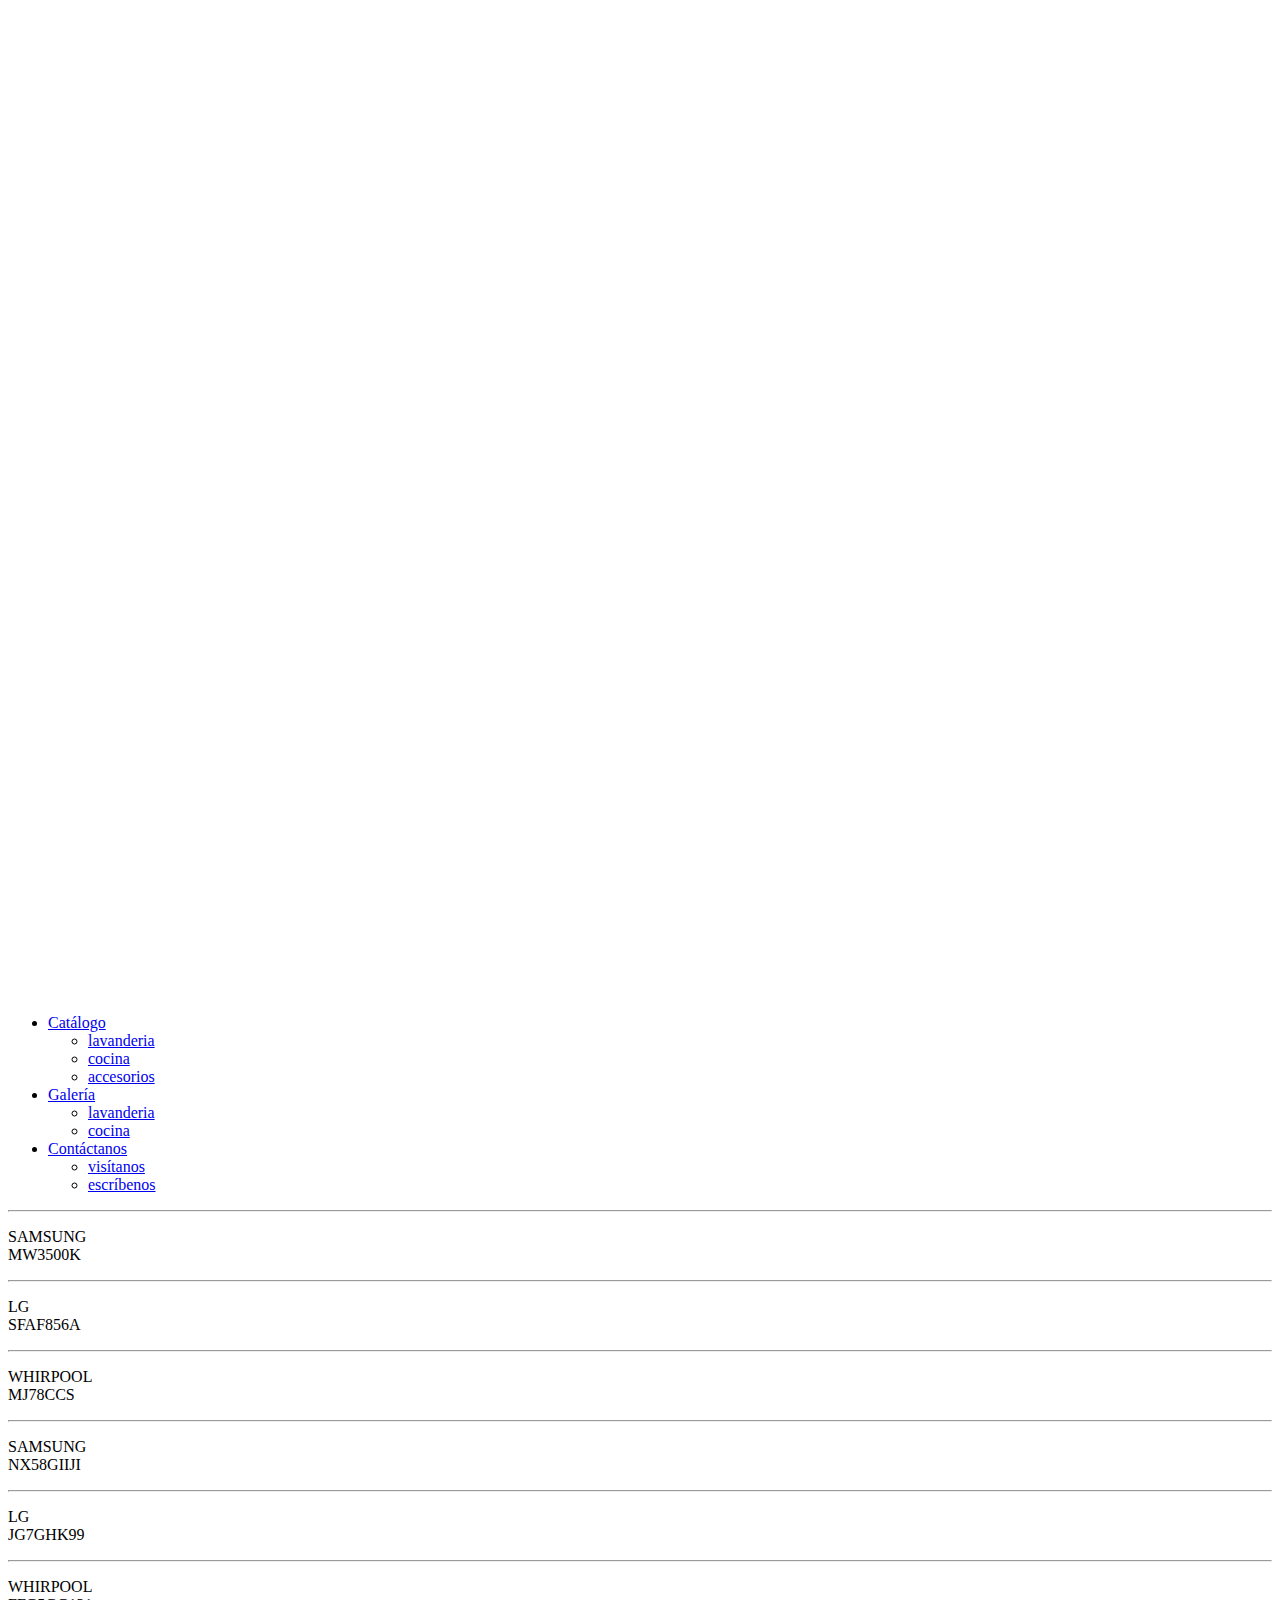
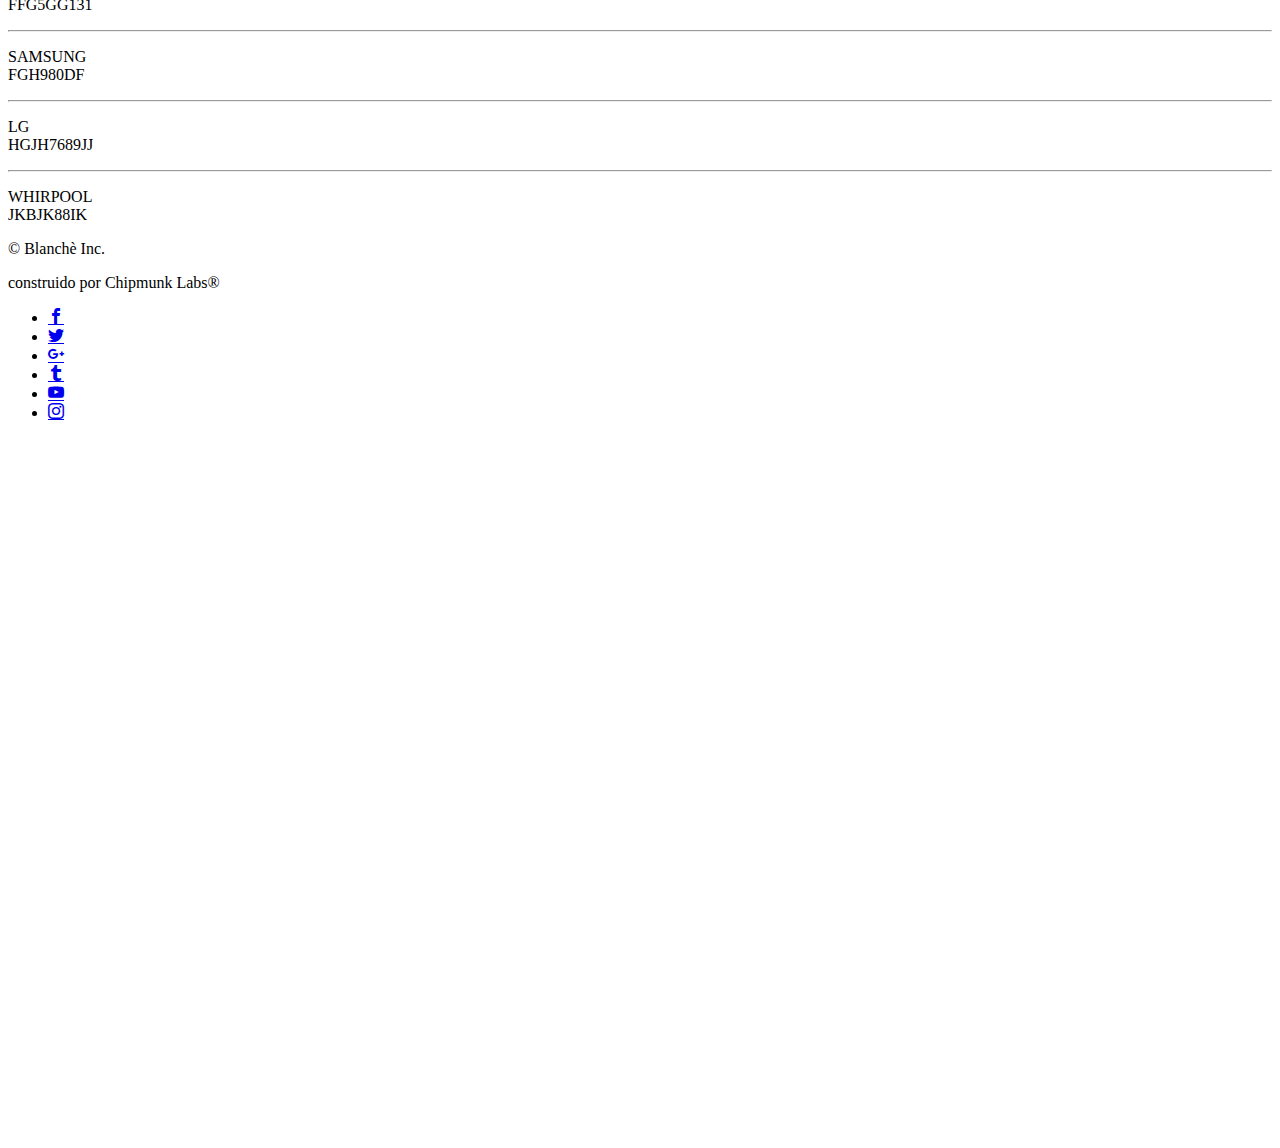
==== html/catcoc.html @ 3ab602d3 "Add files via upload" ====
<!DOCTYPE html>
<html lang="es">
<head>
    <meta charset="UTF-8">
    <title>Blanchè! | Cocina</title>
    <link rel="shortcut icon" type="image/x-icon" href="../img/favicon.ico">
    <link rel="stylesheet" href="../css/catcoc.css">
    <link rel="stylesheet" href="../css/icons.css">
    <script src="https://ajax.googleapis.com/ajax/libs/jquery/2.1.3/jquery.min.js"></script>
    <script src="../js/animacion.js"></script>
    <script src="../js/height.js"></script>
    <script src="../js/altura2.js"></script>
    <script src="../js/fondo.js"></script>
  
</head>

<body>
 <div class="superior">
        <img id="i" src="../img/logo.png" width="300px">
        <div id="m" class="cargando">

        </div>
    </div>
    <div class="barra">
            <div class="logo">
                <a href="../index.html">
                    <img id="l" src="../img/logi.png" width="225px">
                </a>
            </div>
            <div class="s">
                <nav class="int">
                    <ul>
                        <li><a href="#">Catálogo</a>
                            <ul>
                                <li><a href="catlav.html">lavanderia</a></li>
                                <li><a href="#">cocina</a></li>
                                <li><a href="#">accesorios</a></li>
                            </ul>
                        </li>
                        <li><a href="#">Galería</a>
                            <ul>
                                <li><a href="glav.html">lavanderia</a></li>
                                <li><a href="gcoc.html">cocina</a></li>
                            </ul>
                        </li>
                        <li><a href="#">Contáctanos</a>
                            <ul>
                                <li><a href="#">visítanos</a></li>
                                <li><a href="#">escríbenos</a></li>
                            </ul>
                        </li>

                    </ul>
                </nav>
            </div>
        </div>
        <div class="contenido">
                      <div class="fila1">

                    <div class="a11">
                        <div class="cuadro1">
                            <hr class="a">
                        </div>
                        <div class="linea"></div>
                        <div class="texto">
                            <p>SAMSUNG <br>MW3500K</p>
                        </div>
                    </div>
                    <div class="a12">

                        <div class="cuadro2">
                            <hr class="a">
                        </div>
                        <div class="linea"></div>
                        <div class="texto">
                            <p>LG <br> SFAF856A</p>
                        </div>
                    </div>
                    <div class="a13">

                        <div class="cuadro3">
                            <hr class="a">
                        </div>
                        <div class="linea"></div>
                        <div class="texto">
                            <p>WHIRPOOL <br>MJ78CCS</p>
                        </div>
                    </div>
                </div>
                                      <div class="fila1">

                    <div class="a11">
                        <div class="cuadro4">
                            <hr class="a">
                        </div>
                        <div class="linea"></div>
                        <div class="texto">
                            <p>SAMSUNG <br>NX58GIIJI</p>
                        </div>
                    </div>
                    <div class="a12">

                        <div class="cuadro5">
                            <hr class="a">
                        </div>
                        <div class="linea"></div>
                        <div class="texto">
                            <p>LG <br> JG7GHK99</p>
                        </div>
                    </div>
                    <div class="a13">

                        <div class="cuadro6">
                            <hr class="a">
                        </div>
                        <div class="linea"></div>
                        <div class="texto">
                            <p>WHIRPOOL <br>FFG5GG131</p>
                        </div>
                    </div>
                </div>
                                      <div class="fila1">

                    <div class="a11">
                        <div class="cuadro7">
                            <hr class="a">
                        </div>
                        <div class="linea"></div>
                        <div class="texto">
                            <p>SAMSUNG <br>FGH980DF </p>
                        </div>
                    </div>
                    <div class="a12">

                        <div class="cuadro8">
                            <hr class="a">
                        </div>
                        <div class="linea"></div>
                        <div class="texto">
                            <p>LG <br> HGJH7689JJ</p>
                        </div>
                    </div>
                    <div class="a13">

                        <div class="cuadro9">
                            <hr class="a">
                        </div>
                        <div class="linea"></div>
                        <div class="texto">
                            <p>WHIRPOOL <br>JKBJK88IK</p>
                        </div>
                    </div>
                </div>
        </div>
              <div class="bottom">

            <div class="footer">
                <div class="copy">
                    <p>&copy; Blanchè Inc.</p>
                </div>
                <div class="chip">
                    <p>construido por Chipmunk Labs&reg;</p>
                </div>
                <div class="social1">
                    <ul>
                        <li>
                            <a href="http://www.facebook.com/" class="icon-facebook1"></a>
                        </li>
                        <li>
                            <a href="http://www.twitter.com/" class="icon-twitter1"></a>
                        </li>
                        <li>
                            <a href="http://www.plus.google.com/?hl=es" class="icon-google-plus1"></a>
                        </li>
                        <li>
                            <a href="http://www.tumblr.com/" class="icon-tumblr1"></a>
                        </li>
                        <li>
                            <a href="http://www.youtube.com/" class="icon-youtube1"></a>
                        </li>
                        <li>
                            <a href="http://www.instagram.com/" class="icon-instagram1"></a>
                        </li>
                    </ul>
                </div>
            </div>
        </div>
</body>
</html>
---- css/icons.css ----
@font-face {
  font-family: 'icomoon';
  src:  url('fonts/icomoon.eot?yhuegh');
  src:  url('fonts/icomoon.eot?yhuegh#iefix') format('embedded-opentype'),
    url('fonts/icomoon.ttf?yhuegh') format('truetype'),
    url('fonts/icomoon.woff?yhuegh') format('woff'),
    url('fonts/icomoon.svg?yhuegh#icomoon') format('svg');
  font-weight: normal;
  font-style: normal;
}

[class^="icon-"], [class*=" icon-"] {
  /* use !important to prevent issues with browser extensions that change fonts */
  font-family: 'icomoon' !important;
  speak: none;
  font-style: normal;
  font-weight: normal;
  font-variant: normal;
  text-transform: none;
  line-height: 1;

  /* Better Font Rendering =========== */
  -webkit-font-smoothing: antialiased;
  -moz-osx-font-smoothing: grayscale;
}

.icon-google-plus:before {
  content: "\ea8b";
}
.icon-facebook:before {
  content: "\ea90";
}
.icon-instagram:before {
  content: "\ea92";
}
.icon-twitter:before {
  content: "\ea96";
}
.icon-youtube:before {
  content: "\ea9d";
}
.icon-tumblr:before {
  content: "\eab9";
}


.icon-google-plus1:before {
  content: "\ea8b";
}
.icon-facebook1:before {
  content: "\ea90";
}
.icon-instagram1:before {
  content: "\ea92";
}
.icon-twitter1:before {
  content: "\ea96";
}
.icon-youtube1:before {
  content: "\ea9d";
}
.icon-tumblr1:before {
  content: "\eab9";
}
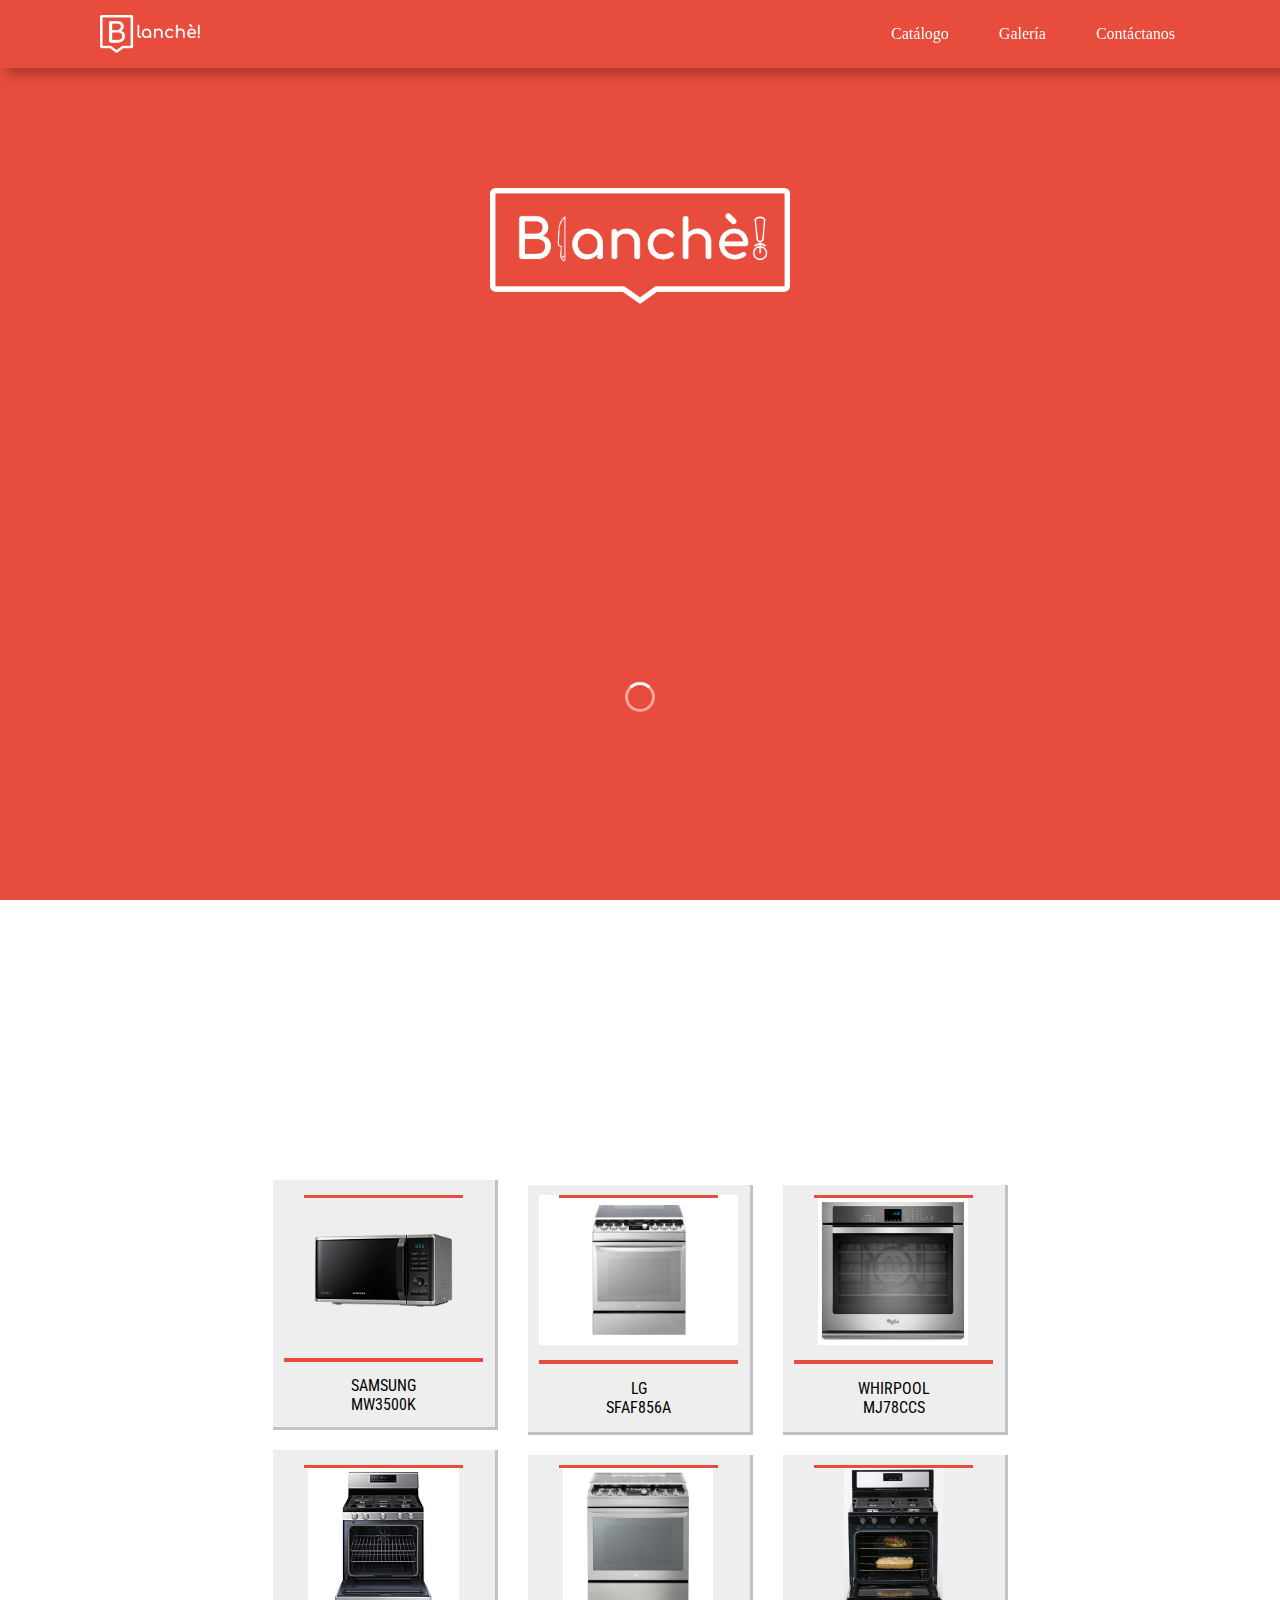
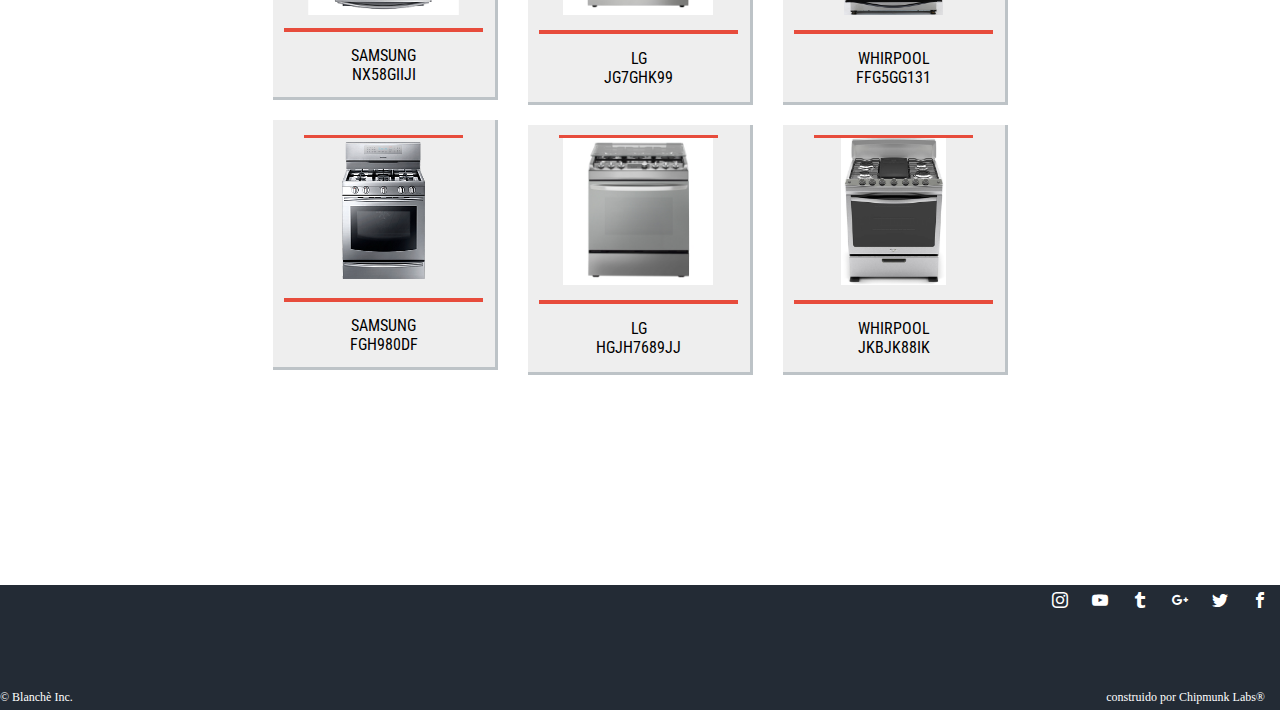
==== commit c254553d: "Add files via upload" ====
--- a/html/catcoc.html
+++ b/html/catcoc.html
@@ -33,8 +33,8 @@
                         <li><a href="#">Catálogo</a>
                             <ul>
                                 <li><a href="catlav.html">lavanderia</a></li>
-                                <li><a href="#">cocina</a></li>
-                                <li><a href="#">accesorios</a></li>
+                                <li><a href="catcoc.html">cocina</a></li>
+                                <li><a href="catacc.html">accesorios</a></li>
                             </ul>
                         </li>
                         <li><a href="#">Galería</a>
@@ -45,8 +45,8 @@
                         </li>
                         <li><a href="#">Contáctanos</a>
                             <ul>
-                                <li><a href="#">visítanos</a></li>
-                                <li><a href="#">escríbenos</a></li>
+                                <li><a href="sucursales.html">visítanos</a></li>
+                                <li><a href="prueba.html">escríbenos</a></li>
                             </ul>
                         </li>
 
@@ -185,5 +185,6 @@
                 </div>
             </div>
         </div>
+        
 </body>
 </html>--- a/css/catcoc.css
+++ b/css/catcoc.css
@@ -0,0 +1,535 @@
+@import url('https://www.fontify.me/wf/298dca9e97fcbad4a59e01d94e1859fb');
+@import url('https://fonts.googleapis.com/css?family=Roboto+Condensed');
+@import url('https://fonts.googleapis.com/css?family=Ubuntu');
+l {
+    font-family: font90699;
+ font-family: 'Ubuntu', sans-serif;
+    font-family: 'Roboto Condensed', sans-serif;
+}
+
+* {
+    margin: 0;
+    padding: 0;
+    -webkit-box-sizing: border-box;
+    -moz-box-sizing: border-box;
+    box-sizing: border-box;
+    -webkit-font-smoothing: antialiased;
+    letter-spacing: 0px;
+}
+body {
+    width: 100%;
+    margin: 0 auto;
+    background: url(../img/fondog.jpg);
+    background-size: 125%;
+    background-attachment: fixed;
+    background-position: top;
+}
+
+@keyframes girar {
+    0% {
+        transform: rotate(0deg);
+    }
+    100% {
+        transform: rotate(360deg);
+    }
+}
+
+div.superior {
+    background: rgba(231, 76, 60, 1.0);
+
+    width: 100%;
+    display: inline-grid;
+    justify-content: space-around;
+    align-items: center;
+    -webkit-transition: all 0.3s ease-in-out;
+    -o-transition: all 0.3s ease-in-out;
+    transition: all 0.3s ease-in-out;
+    z-index: 1000;
+}
+
+.cargando {
+    border-radius: 50%;
+    width: 30px;
+    height: 30px;
+    border: 3px solid rgba(255, 255, 255, 0.5);
+    border-top-color: #fff;
+    animation: girar 1s infinite;
+    margin: 0 auto;
+}
+
+div.fondo {
+    width: 100%;
+    margin: 0;
+    height: 700px;
+}
+
+div.banner {
+    width: 100%;
+    position: absolute;
+    margin-top: 25px;
+}
+
+div.barra {
+    width: 85%;
+    margin: 0 auto;
+    -webkit-transition: all 0.3s ease-in-out;
+    -o-transition: all 0.3s ease-in-out;
+    transition: all 0.3s ease-in-out;
+}
+
+div.fixed {
+    position: fixed;
+    top: 0;
+    box-shadow: 7px 7px 10px rgba(1, 1, 1, 0.25);
+    width: 100%;
+    z-index: 1000;
+    background: rgba(231, 76, 60, 1.0);
+    -webkit-transition: all 0.3s ease-in-out;
+    -o-transition: all 0.3s ease-in-out;
+    transition: all 0.3s ease-in-out;
+}
+
+div.logo {
+    width: 225px;
+    margin: 0 auto;
+}
+
+#l {
+    -webkit-transition: all 0.3s ease-in-out;
+    -o-transition: all 0.3s ease-in-out;
+    transition: all 0.3s ease-in-out;
+}
+
+div.menu {
+    width: 100%;
+    margin: 0 auto;
+    margin-top: 25px;
+    background-color: rgba(46, 64, 83, 1.0);
+    border-top-left-radius: 5px;
+    border-top-right-radius: 5px;
+    -webkit-transition: all 0.3s ease-in-out;
+    -o-transition: all 0.3s ease-in-out;
+    transition: all 0.3s ease-in-out;
+}
+
+nav {
+    margin: 0 auto;
+}
+
+ul {
+    list-style: none;
+}
+
+nav>ul {
+    display: table;
+    width: 100%;
+    margin: 0 auto;
+    position: relative;
+}
+
+nav>ul li {
+    display: table;
+    float: left;
+}
+
+nav.int>ul li a:hover {
+    background: #222;
+    border-radius: 25px;
+    background: rgba(33, 47, 60, 0.85);
+    color: rgba(231, 76, 60, 1.0);
+    -webkit-transition: all 0.3s ease-in-out;
+    -o-transition: all 0.3s ease-in-out;
+    transition: all 0.3s ease-in-out;
+}
+
+nav.down>ul li a:hover {
+    background: #222;
+    border-radius: 25px;
+    background: rgba(192, 57, 43, 1.0);
+    color: #fff;
+    -webkit-transition: all 0.3s ease-in-out;
+    -o-transition: all 0.3s ease-in-out;
+    transition: all 0.3s ease-in-out;
+}
+
+nav.int>ul>li:hover>ul {
+    display: block;
+    height: 100%;
+    -webkit-transition: all 0.3s ease-in-out;
+    -o-transition: all 0.3s ease-in-out;
+    transition: all 0.3s ease-in-out;
+}
+
+nav.down>ul>li:hover>ul {
+    display: block;
+    height: 100%;
+    -webkit-transition: all 0.3s ease-in-out;
+    -o-transition: all 0.3s ease-in-out;
+    transition: all 0.3s ease-in-out;
+}
+
+nav.down>ul>li>ul {
+    display: block;
+    position: absolute;
+    background: rgba(192, 57, 43, 0.85);
+    border-bottom-left-radius: 5px;
+    border-bottom-right-radius: 5px;
+    left: 0;
+    right: 0;
+    width: 100%;
+    overflow: hidden;
+    height: 0%;
+    box-shadow: 7px 7px 10px rgba(1, 1, 1, 0.25);
+    -webkit-transition: all 0.3s ease-in-out;
+    -o-transition: all 0.3s ease-in-out;
+    transition: all 0.3s ease-in-out;
+}
+
+nav.int>ul>li>ul {
+    display: block;
+    position: absolute;
+    background: rgba(33, 47, 60, 0.9);
+    border-bottom-left-radius: 5px;
+    border-bottom-right-radius: 5px;
+    left: 0;
+    right: 0;
+    width: 100%;
+    overflow: hidden;
+    height: 0%;
+    box-shadow: 7px 7px 10px rgba(1, 1, 1, 0.25);
+    -webkit-transition: all 0.3s ease-in-out;
+    -o-transition: all 0.3s ease-in-out;
+    transition: all 0.3s ease-in-out;
+}
+
+nav>ul li a {
+    color: #fff;
+    display: block;
+    padding: 25px;
+    text-align: center;
+    text-decoration: none;
+    color: #fff;
+    font-family: 'Comfortaa', cursive;
+    -webkit-transition: all 0.3s ease-in-out;
+    -o-transition: all 0.3s ease-in-out;
+    transition: all 0.3s ease-in-out;
+}
+
+nav.down>ul>li>ul>li a:hover {
+    background: rgba(192, 57, 43, 1);
+    color: #fff;
+    border-radius: 25px;
+}
+
+nav.int>ul>li>ul>li a:hover {
+    background: rgba(33, 47, 60, 0.85);
+    color: rgba(231, 76, 60, 1.0);
+    border-radius: 25px;
+}
+div.contenido{
+    width: 100%;
+    height: 1200px;
+    margin-top:85px; 
+    align-content: center;
+}
+div.fila1 {
+    align-content: center;
+    margin: 0 auto;
+    display: table
+}
+div.a11 {
+    display: inline-grid;
+    height: 250px;
+    width: 225px;
+    background: #eee;
+    margin-bottom: 15px;
+    margin-left: 15px;
+    margin-right: 15px;
+    border-bottom: solid 3px rgba(189, 195, 199, 1.0);
+    border-right: solid 3px rgba(189, 195, 199, 1.0);
+}
+
+.a12 {
+    display: inline-grid;
+    height: 250px;
+    width: 225px;
+    background: #eee;
+    margin-bottom: 15px;
+    margin-left: 15px;
+    margin-right: 15px;
+    border-bottom: solid 3px rgba(189, 195, 199, 1.0);
+    border-right: solid 3px rgba(189, 195, 199, 1.0);
+}
+
+.a13 {
+    display: inline-grid;
+    height: 250px;
+    width: 225px;
+    background: #eee;
+    margin-bottom: 15px;
+    margin-left: 15px;
+    margin-right: 15px;
+    border-bottom: solid 3px rgba(189, 195, 199, 1.0);
+    border-right: solid 3px rgba(189, 195, 199, 1.0);
+}
+
+div.cuadrote {
+    width: 90%;
+    height: 400px;
+    background: #eee;
+    margin: 15px;
+    border-bottom: solid 3px rgba(189, 195, 199, 1.0);
+    border-right: solid 3px rgba(189, 195, 199, 1.0);
+    display: table;
+    margin: 0 auto;
+    align-content: center;
+}
+
+div.cuadron {
+    width: 90%;
+    height: 200px;
+    background: rgba(189, 195, 199, 1.0);
+    margin: 0 auto;
+    margin-top: 15px;
+}
+div.cuadro1 {
+    width: 90%;
+    height: 150px;
+    background: url(../img/coc/sam.png);
+    background-size: 100%;
+    margin: 0 auto;
+    margin-top: 15px;
+}
+
+div.cuadro2 {
+    width: 90%;
+    height: 150px;
+    background: url(../img/coc/lg.jpg);
+    background-size: contain;
+    background-position: center;
+    margin: 0 auto;
+    margin-top: 10px;
+}
+
+div.cuadro3 {
+    width: 90%;
+    height: 150px;
+    background: url(../img/coc/w.jpg);
+    background-size: contain;
+    background-repeat: no-repeat;
+    background-position: center;
+    margin: 0 auto;
+    margin-top: 10px;
+}
+div.cuadro4 {
+    width: 90%;
+    height: 150px;
+    background: url(../img/coc/sam1.png);
+    background-size: 100%;
+    margin: 0 auto;
+    margin-top: 15px;
+}
+
+div.cuadro5 {
+    width: 90%;
+    height: 150px;
+    background: url(../img/coc/lg1.jpg);
+      background-size: contain;
+    background-position: center;
+     background-repeat: no-repeat;
+    margin: 0 auto;
+    margin-top: 10px;
+}
+
+div.cuadro6 {
+    width: 90%;
+    height: 150px;
+    background: url(../img/coc/w1.jpg);
+    background-size: contain;
+    background-repeat: no-repeat;
+    background-position: center;
+    margin: 0 auto;
+    margin-top: 10px;
+}
+div.cuadro7 {
+    width: 90%;
+    height: 150px;
+    background: url(../img/coc/sam2.png);
+    background-size: 100%;
+    margin: 0 auto;
+    margin-top: 15px;
+}
+
+div.cuadro8 {
+    width: 90%;
+    height: 150px;
+    background: url(../img/coc/lg2.jpg);
+        background-size: contain;
+    background-position: center;
+    background-repeat: no-repeat;
+    margin: 0 auto;
+    margin-top: 10px;
+}
+
+div.cuadro9 {
+    width: 90%;
+    height: 150px;
+      background: url(../img/coc/w2.jpg);
+    background-size: contain;
+    background-repeat: no-repeat;
+    background-position: center;
+    margin: 0 auto;
+    margin-top: 10px;
+}
+hr.a {
+    width: 80%;
+    height: 1px;
+    margin: 0 auto;
+    border: 0;
+    border-top: 3px solid #e74c3c;
+}
+
+div.linea {
+    height: 4px;
+    width: 90%;
+    background: #e74c3c;
+    margin: 0 auto;
+}
+div.texto{
+      font-family: 'Roboto Condensed', sans-serif;
+    text-align: center;
+}
+.bottom {
+    width: 100%;
+    background: rgba(33, 47, 60, 1.0);
+}
+
+
+.footer {
+    width: 100%;
+    height: 125px;
+    
+    background: rgba(23, 32, 42, 0.95);
+    position:absolute;
+}
+
+div.social1 {
+    top: 0;
+}
+
+div.social1 ul {
+    list-style: none;
+}
+
+div.social1 ul li a {
+    text-decoration: none;
+    color: #fff;
+    display: inline-block;
+    float: right;
+}
+
+.icon-facebook1 {
+    padding: 7px 12px;
+    -webkit-transition: all 0.2s ease-in-out;
+    -o-transition: all 0.2s ease-in-out;
+    transition: all 0.2s ease-in-out;
+}
+
+.icon-facebook1:hover {
+    padding: 15px 12px;
+    background-color: rgba(59, 89, 152, 1);
+    -webkit-transition: all 0.2s ease-in-out;
+    -o-transition: all 0.2s ease-in-out;
+    transition: all 0.2s ease-in-out;
+}
+
+.icon-twitter1 {
+    padding: 7px 12px;
+    -webkit-transition: all 0.2s ease-in-out;
+    -o-transition: all 0.2s ease-in-out;
+    transition: all 0.2s ease-in-out;
+}
+
+.icon-twitter1:hover {
+    padding: 15px 12px;
+    background-color: rgba(0, 172, 237, 1);
+    -webkit-transition: all 0.2s ease-in-out;
+    -o-transition: all 0.2s ease-in-out;
+    transition: all 0.2s ease-in-out;
+}
+
+.icon-google-plus1 {
+    padding: 7px 12px;
+    -webkit-transition: all 0.2s ease-in-out;
+    -o-transition: all 0.2s ease-in-out;
+    transition: all 0.2s ease-in-out;
+}
+
+.icon-google-plus1:hover {
+    padding: 15px 12px;
+    background-color: rgba(221, 75, 57, 1);
+    -webkit-transition: all 0.2s ease-in-out;
+    -o-transition: all 0.2s ease-in-out;
+    transition: all 0.2s ease-in-out;
+}
+
+.icon-tumblr1 {
+    padding: 7px 12px;
+    -webkit-transition: all 0.2s ease-in-out;
+    -o-transition: all 0.2s ease-in-out;
+    transition: all 0.2s ease-in-out;
+}
+
+.icon-tumblr1:hover {
+    padding: 15px 12px;
+    background-color: rgba(50, 80, 109, 1);
+    -webkit-transition: all 0.2s ease-in-out;
+    -o-transition: all 0.2s ease-in-out;
+    transition: all 0.2s ease-in-out;
+}
+
+.icon-youtube1 {
+    padding: 7px 12px;
+    -webkit-transition: all 0.2s ease-in-out;
+    -o-transition: all 0.2s ease-in-out;
+    transition: all 0.2s ease-in-out;
+}
+
+.icon-youtube1:hover {
+    padding: 15px 12px;
+    background-color: rgba(229, 45, 39, 1);
+    -webkit-transition: all 0.2s ease-in-out;
+    -o-transition: all 0.2s ease-in-out;
+    transition: all 0.2s ease-in-out;
+}
+
+.icon-instagram1 {
+    padding: 7px 12px;
+    -webkit-transition: all 0.2s ease-in-out;
+    -o-transition: all 0.2s ease-in-out;
+    transition: all 0.2s ease-in-out;
+}
+
+.icon-instagram1:hover {
+    background: rgba(205, 72, 107, 1);
+    padding: 15px 12px;
+    -webkit-transition: all 0.2s ease-in-out;
+    -o-transition: all 0.2s ease-in-out;
+    transition: all 0.2s ease-in-out;
+}
+div.copy {
+    float: left;
+    font-family: 'Comfortaa', cursive;
+    color: #fff;
+    font-size: 12px;
+    position: absolute;
+    bottom: 5px;
+}
+.chip {
+    font-family: 'Comfortaa', cursive;
+    color: #fff;
+    font-size: 12px;
+    position: absolute;
+    right: 15px;
+    bottom: 5px;
+coc